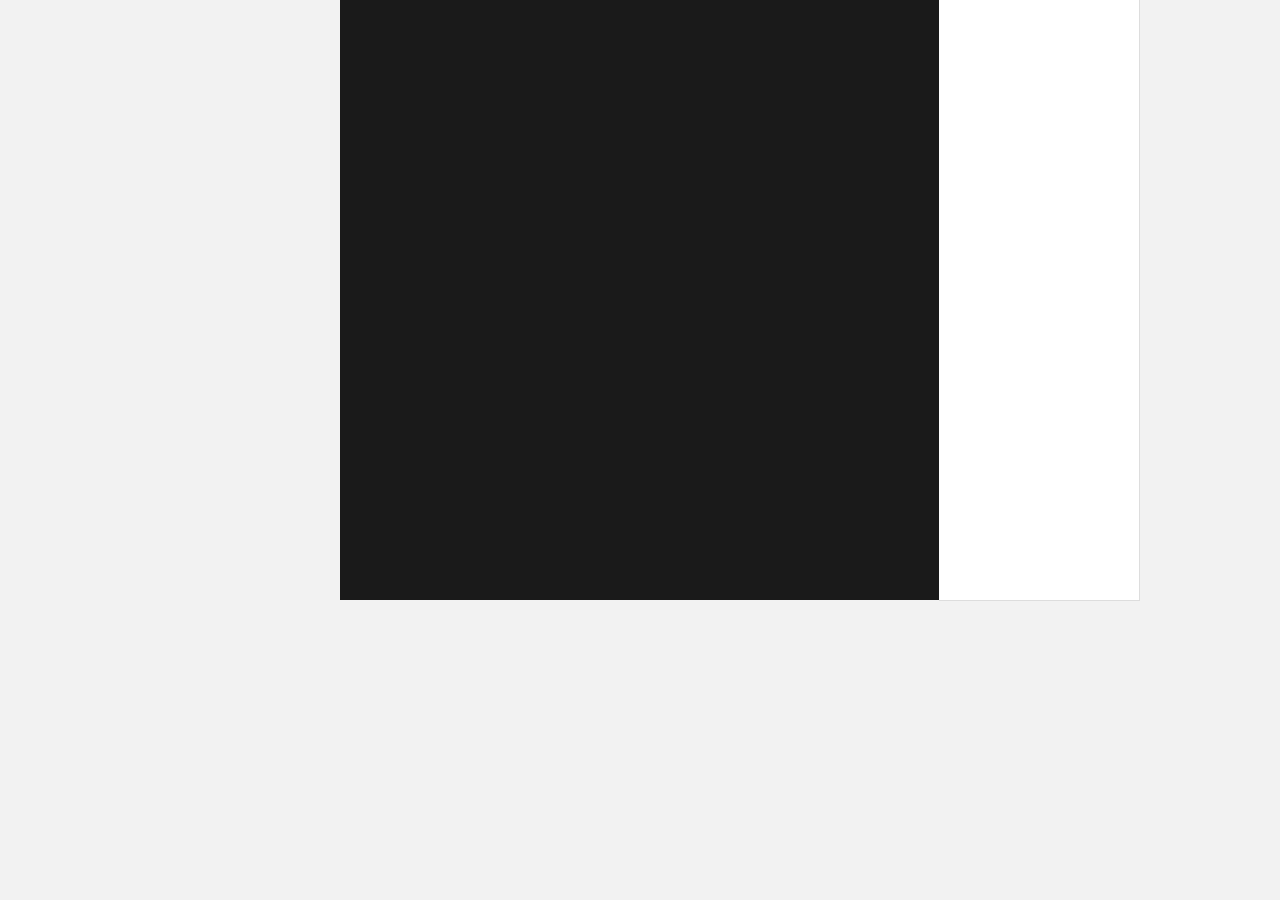
==== WebServer/AfisareaEntitatilor/index.html @ eb68e60d "Afiarea relatiilor intre entitati. Studenti (ordine alfabetica) : Bradu Dan-Gabriel, Hortolomei Cipr" ====
<html>
  <head>
    <title>Parsing XML in Javascript</title>
	<!-- CSS Files -->
<link type="text/css" href="css/base.css" rel="stylesheet" />
<link type="text/css" href="css/ForceDirected.css" rel="stylesheet" />

<!--[if IE]><script language="javascript" type="text/javascript" src="../../Extras/excanvas.js"></script><![endif]-->

<!-- JIT Library File -->
<script language="javascript" type="text/javascript" src="js/jit.js"></script>

<!-- Example File -->
<script language="javascript" type="text/javascript" src="js/example1.js"></script>
    <script type="text/javascript">
      var xmlpath = "http://localhost/iuliana/myxml1.xml"
	  
	  // AICI TREBUIE SCHIMBATA CALEA
	  //var xmlpath = "file:///D:/lucru/iuliana/graph_js/myxml1.xml";
      var json= new Array();
	  var xmlhttp = new XMLHttpRequest();
      xmlhttp.open("GET", xmlpath, false);
      xmlhttp.setRequestHeader('Content-Type', 'text/xml');
      xmlhttp.send("");
      xmlDoc = xmlhttp.responseXML;
      readXML();
      
	  function WriteLine(input)
	  {
		document.write(input + "<br>");
	  }
	  
	  function f()
	  {
		WriteLine("Merge");
	  }
	  
      function readXML() {
        //The XML root node name 
        //WriteLine(xmlDoc.documentElement.tagName);
        //The 1st attribute of the 1st child in the company node
        //WriteLine(xmlDoc.documentElement.childNodes[0].attributes[0].nodeValue);
        //The id attribute of the 2nd child in the company node
        //WriteLine(xmlDoc.documentElement.childNodes[1].attributes.getNamedItem("id").nodeValue);
        //The 1st year node id
        //WriteLine(xmlDoc.getElementsByTagName("year")[1].attributes.getNamedItem("id").nodeValue);
        //The text content of the 2nd child in company node
        //WriteLine(xmlDoc.documentElement.childNodes[1].textContent);
		var persons = new Array();
		for(var i = 0 ; i < xmlDoc.documentElement.childNodes.length ; i++)
		{	var b = true;
			var person1 = xmlDoc.documentElement.childNodes[i].attributes[0].nodeValue;
			for (var k =0; k< persons.length; k++) {
				if (person1 == persons[k]) {
					b = false;
				}
			}
			if (b) {
			persons[persons.length] = person1;
			var adjacencies = new Array();
			
			for(var j = 0 ; j < xmlDoc.documentElement.childNodes.length ; j++){
				var person1Aux = xmlDoc.documentElement.childNodes[j].attributes[0].nodeValue;
				
				if ( person1 == person1Aux ) {
					var person2 = xmlDoc.documentElement.childNodes[j].attributes[1].nodeValue;
					var rel = xmlDoc.documentElement.childNodes[j].attributes[2].nodeValue;
					adjacencies[adjacencies.length] = { "nodeTo": person2,
				              							"nodeFrom": person1,
														"data": {"$color": "#557EAA",
																"relation": rel }};
				}
			}
			 
			json[json.length] = {"adjacencies" : adjacencies,
					"data": {
		          "$color": "#416D9C",
		          "$type": "square",
		          "$dim": 10
		        },
		        "id": person1,
		        "name": person1};
			}
			//var person1 = xmlDoc.documentElement.childNodes[i].attributes[0].nodeValue;
			//var person2 = xmlDoc.documentElement.childNodes[i].attributes[1].nodeValue;
			//var relationship = xmlDoc.documentElement.childNodes[i].attributes[2].nodeValue;
			//WriteLine(person1 + " and " + person2 + " are " + relationship);
		}
	  }
	  //document.body.onload = function() { init(json); }
    </script>


  </head>
<body onload=" init(json)">
<div id="container">



<div id="center-container">
    <div id="infovis"></div>    
</div>

<div id="right-container">

<div id="inner-details"></div>

</div> 

<div id="log"></div>
</div>
</body>
</html>
---- WebServer/AfisareaEntitatilor/css/base.css ----
html, body {
    margin:0;
    padding:0;
    font-family: "Lucida Grande", Verdana;
    font-size: 0.9em;
    text-align: center;
    background-color:#F2F2F2;
}

input, select {
    font-size:0.9em;
}

table {
    margin-top:-10px;
    margin-left:7px;
}

h4 {
    font-size:1.1em;
    text-decoration:none;
    font-weight:normal;
    color:#23A4FF;
}

a {
    color:#23A4FF;
}

#container {
    width: 1000px;
    height: 600px;
    margin:0 auto;
    position:relative;
}

#left-container, 
#right-container, 
#center-container {
    height:600px;
    position:absolute;
    top:0;
}

#left-container, #right-container {
    width:200px;
    color:#686c70;
    text-align: left;
    overflow: auto;
    background-color:#fff;
    background-repeat:no-repeat;
    border-bottom:1px solid #ddd;
}

#left-container {
    left:0;
    background-image:url('col2.png');
    background-position:center right;
    border-left:1px solid #ddd;
    
}

#right-container {
    right:0;
    background-image:url('col1.png');
    background-position:center left;
    border-right:1px solid #ddd;
}

#right-container h4{
    text-indent:8px;
}

#center-container {
    width:600px;
    left:200px;
    background-color:#1a1a1a;
    color:#ccc;
}

.text {
    margin: 7px;
}

#inner-details {
    font-size:0.8em;
    list-style:none;
    margin:7px;
}

#log {
    position:absolute;
    top:10px;
    font-size:1.0em;
    font-weight:bold;
    color:#23A4FF;
}


#infovis {
    position:relative;
    width:600px;
    height:600px;
    margin:auto;
    overflow:hidden;
}

/*TOOLTIPS*/
.tip {
    color: #111;
    width: 139px;
    background-color: white;
    border:1px solid #ccc;
    -moz-box-shadow:#555 2px 2px 8px;
    -webkit-box-shadow:#555 2px 2px 8px;
    -o-box-shadow:#555 2px 2px 8px;
    box-shadow:#555 2px 2px 8px;
    opacity:0.9;
    filter:alpha(opacity=90);
    font-size:10px;
    font-family:Verdana, Geneva, Arial, Helvetica, sans-serif;
    padding:7px;
}
---- WebServer/AfisareaEntitatilor/css/ForceDirected.css ----
#inner-details {
  font-size:12px;
}

span.close {
	color:#FF5555;
	cursor:pointer;
	font-weight:bold;
	margin-left:3px;
}

span.name {
  cursor: pointer;
}

/*TOOLTIPS*/
.tip {
   text-align: left;
   width:auto;
   max-width:500px;
}

.tip-title {
  font-size: 11px;
  text-align:center;
  margin-bottom:2px;
}
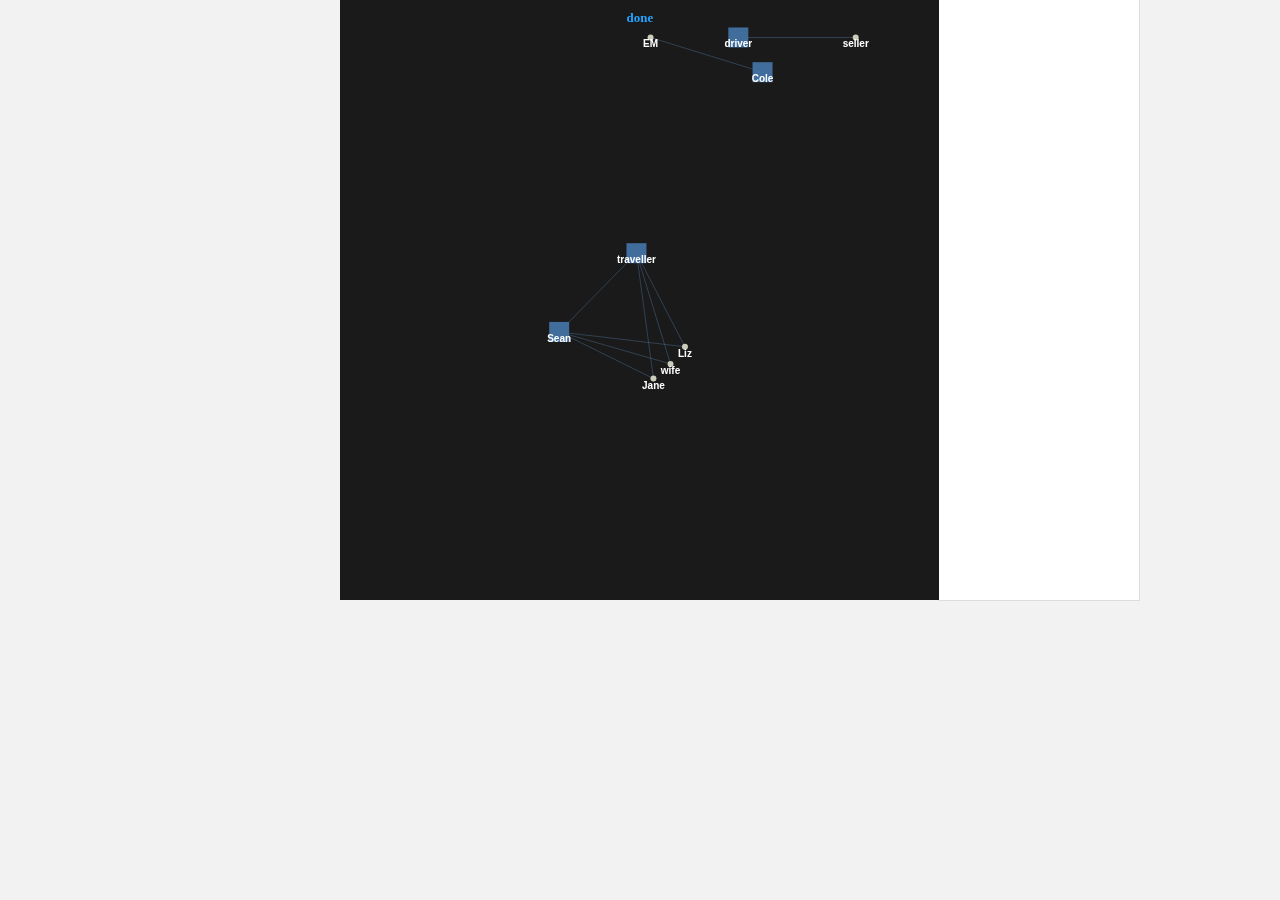
==== commit f63199a9: "Modificat partea ce afieaza daca un document se parseaza / daca nu a fost gasit. Acum ar trebui sa m" ====
--- a/WebServer/AfisareaEntitatilor/index.html
+++ b/WebServer/AfisareaEntitatilor/index.html
@@ -13,12 +13,10 @@
 <!-- Example File -->
 <script language="javascript" type="text/javascript" src="js/example1.js"></script>
     <script type="text/javascript">
-      var xmlpath = "http://localhost/iuliana/myxml1.xml"
-	  
-	  // AICI TREBUIE SCHIMBATA CALEA
-	  //var xmlpath = "file:///D:/lucru/iuliana/graph_js/myxml1.xml";
+      var xmlpath = "myxml1.xml"
       var json= new Array();
 	  var xmlhttp = new XMLHttpRequest();
+	  
       xmlhttp.open("GET", xmlpath, false);
       xmlhttp.setRequestHeader('Content-Type', 'text/xml');
       xmlhttp.send("");
@@ -36,17 +34,9 @@
 	  }
 	  
       function readXML() {
-        //The XML root node name 
-        //WriteLine(xmlDoc.documentElement.tagName);
-        //The 1st attribute of the 1st child in the company node
-        //WriteLine(xmlDoc.documentElement.childNodes[0].attributes[0].nodeValue);
-        //The id attribute of the 2nd child in the company node
-        //WriteLine(xmlDoc.documentElement.childNodes[1].attributes.getNamedItem("id").nodeValue);
-        //The 1st year node id
-        //WriteLine(xmlDoc.getElementsByTagName("year")[1].attributes.getNamedItem("id").nodeValue);
-        //The text content of the 2nd child in company node
-        //WriteLine(xmlDoc.documentElement.childNodes[1].textContent);
+        
 		var persons = new Array();
+		
 		for(var i = 0 ; i < xmlDoc.documentElement.childNodes.length ; i++)
 		{	var b = true;
 			var person1 = xmlDoc.documentElement.childNodes[i].attributes[0].nodeValue;
@@ -81,13 +71,8 @@
 		        "id": person1,
 		        "name": person1};
 			}
-			//var person1 = xmlDoc.documentElement.childNodes[i].attributes[0].nodeValue;
-			//var person2 = xmlDoc.documentElement.childNodes[i].attributes[1].nodeValue;
-			//var relationship = xmlDoc.documentElement.childNodes[i].attributes[2].nodeValue;
-			//WriteLine(person1 + " and " + person2 + " are " + relationship);
 		}
 	  }
-	  //document.body.onload = function() { init(json); }
     </script>
 
 
